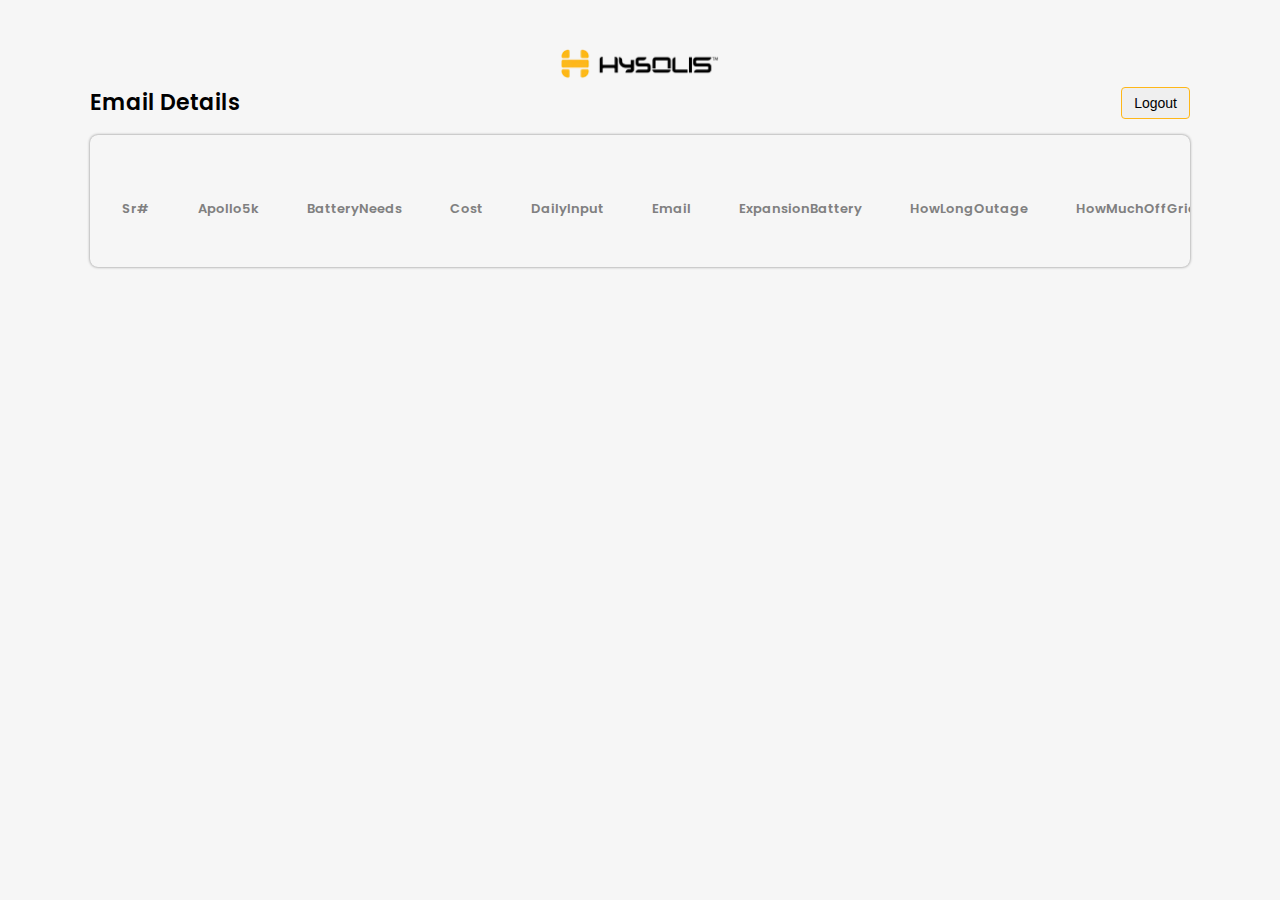
==== dataTable/dataTable.html @ 24c4bd83 "First commit" ====
<!DOCTYPE html>
<html lang="en">
  <head>
    <meta charset="UTF-8" />
    <meta name="viewport" content="width=device-width, initial-scale=1.0" />
    <link
      rel="stylesheet"
      href="https://cdn.datatables.net/1.11.5/css/jquery.dataTables.min.css"
    />
    <link
      rel="stylesheet"
      href="https://cdnjs.cloudflare.com/ajax/libs/font-awesome/6.5.1/css/all.min.css"
    />
    <link rel="stylesheet" href="../scss/main.css" />
    <title>Data Table</title>
  </head>
  <body>
    <div class="user-data-table">
      <div class="logo">
        <a href="#">
          <img src="../logo/logo_200x.webp" alt="" />
        </a>
      </div>
      <div class="table-title">
        <h4 class="data_table_title">Email Details</h4>
        <a href="../login/login.html">

          <button class="login-btn">logout</button>
        </a>
      </div>
      <div class="table-container">
        <table
          id="example"
          class="display"
          cellspacing="0"
          width="100%"
          border="0"
        >
          <thead>
            <tr>
              <th>Sr#</th>
              <th>apollo5k</th>
              <th>batteryNeeds</th>
              <th>cost</th>
              <th>dailyInput</th>
              <th>email</th>
              <th>expansionBattery</th>
              <th>howLongOutage</th>
              <th>howMuchOffGrid</th>
              <th>howMuchYourAppliance</th>
              <th>howMuchYourHome</th>
              <th>maximumInput</th>
              <th>mode</th>
              <th>name</th>
              <th>power240v</th>
              <th>solarNeeds</th>
              <th>solarPanels</th>
              <th>solarSupply</th>
              <th>stayOn</th>
              <th>subTotal</th>
              <th>tax</th>
              <th>totalInput</th>
            </tr>
          </thead>
          <tbody id="tableBody"></tbody>
        </table>
      </div>
    </div>

    <script src="https://code.jquery.com/jquery-3.6.4.min.js"></script>
    <script src="https://cdn.datatables.net/1.11.5/js/jquery.dataTables.min.js"></script>
    <script>
      $(document).ready(function () {
        // Use the fetch API to get data from the route
        fetch("http://localhost:3000/getEmail")
          .then(function (response) {
            // Check if the response is successful
            if (response.ok) {
              // Parse the response as JSON
              return response.json();
            } else {
              // Throw an error if the response is not successful
              throw new Error("Something went wrong");
            }
          })
          .then(function (data) {
            console.log("Data  == ", data);
            // Do something with the data
            if (data.emails && Array.isArray(data.emails)) {
              // If there's an 'emails' property and it's an array
              populateTable(data.emails);
              // Initialize DataTable after populating the table
              $("#example").DataTable({
                order: [],
                paging: true,
                searching: true,
                ordering: true,
                pagination: true,
              });
            } else {
              console.error("Invalid data structure:", data);
            }
          })
          .catch(function (error) {
            // Handle any errors
            console.error("Error fetching data from the route:", error);
          });

        function populateTable(emails) {
          var tableBody = $("#tableBody");

          // Dynamically create body rows
          emails.forEach(function (rowData, index) {
            // Use the variables to create the body row
            var bodyRow = `<tr>
            <td>${index + 1}</td>
            <td>${rowData.apollo5k}</td>
            <td>${rowData.batteryNeeds}</td>
            <td>${rowData.cost}</td>
            <td>${rowData.dailyInput}</td>
            <td>${rowData.email}</td>
            <td>${rowData.expansionBattery}</td>
            <td>${rowData.howLongOutage}</td>
            <td>${rowData.howMuchOffGrid}</td>
            <td>${rowData.howMuchYourAppliance}</td>
            <td>${rowData.howMuchYourHome}</td>
            <td>${rowData.maximumInput}</td>
            <td>${rowData.mode}</td>
            <td>${rowData.name}</td>
            <td>${rowData.power240v}</td>
            <td>${rowData.solarNeeds}</td>
            <td>${rowData.solarPanels}</td>
            <td>${rowData.solarSupply}</td>
            <td>${rowData.stayOn}</td>
            <td>${rowData.subTotal}</td>
            <td>${rowData.tax}</td>
            <td>${rowData.totalInput}</td>
          </tr>`;
            tableBody.append(bodyRow);
          });
        }
      });
    </script>
  </body>
</html>
---- scss/main.css ----
@import url("https://fonts.googleapis.com/css2?family=Poppins:ital,display=swap");
* {
  padding: 0;
  margin: 0;
  box-sizing: border-box;
}

a {
  text-decoration: none;
}

body {
  background: #f6f6f6;
  font-family: "Poppins", sans-serif;
}

.logo {
  display: flex;
  align-items: center;
  justify-content: center;
  padding: 1rem 0 0;
}
.logo a img {
  width: 160px;
}

.login-container {
  max-width: 800px;
  width: 100%;
  display: flex;
  align-items: center;
  justify-content: center;
  flex-direction: column;
  margin: 3rem auto;
  background-color: #fff;
  box-shadow: 0 0 3px gray;
  border-radius: 8px;
  padding: 3rem 5rem;
}
.login-container .title {
  font-size: 22px;
  text-transform: capitalize;
  font-weight: 600;
  padding: 0.8rem 0;
}
.login-container form {
  width: 70%;
}
.login-container form fieldset {
  display: flex;
  align-items: flex-start;
  justify-content: none;
  flex-direction: column;
  padding-bottom: 1rem;
  border: 0;
}
.login-container form fieldset label {
  font-size: 14px;
  font-weight: 500;
  padding-bottom: 1px;
  color: #949191;
}
.login-container form fieldset input {
  width: 100%;
  padding: 10px 10px;
  border-radius: 6px;
  border: 1.5px solid #dcdcdc;
}
.login-container form fieldset input:active, .login-container form fieldset input:focus, .login-container form fieldset input:focus-visible {
  border-color: #feb718;
  outline: #feb718;
}
.login-container form button {
  border: 2px solid #feb718;
  margin: 0.6rem auto 1rem;
  display: flex;
  align-items: center;
  justify-content: center;
  padding: 8px 14px;
  text-transform: uppercase;
  font-size: 14px;
  font-weight: 600;
  background-color: #feb718;
  border-radius: 8px;
  transition: all 0.3s ease-in-out;
  cursor: pointer;
  letter-spacing: 0.6px;
}
.login-container form button a {
  color: #000;
}
.login-container form button:hover {
  background-color: transparent;
  color: #feb718;
}
.login-container form button:hover a {
  color: #feb718;
}
.login-container .forgot-password a {
  display: block;
  font-size: 12px;
  color: #000;
  font-weight: 600;
  padding: 4px 0 1rem;
}
.login-container .dont-account {
  text-align: center;
}
.login-container .dont-account span {
  display: block;
  font-size: 12px;
  color: #000;
  padding-bottom: 1rem;
}
.login-container .dont-account button {
  background-color: transparent;
  outline: none;
  border: 1.5px solid transparent;
  padding: 8px 14px;
  cursor: pointer;
  border-radius: 8px;
  transition: all 0.3s ease-in-out;
}
.login-container .dont-account button a {
  font-size: 12px;
  color: #000;
  text-transform: uppercase;
  font-weight: 600;
  letter-spacing: 0.6px;
}
.login-container .dont-account button:hover {
  border: 1.5px solid #feb718;
}
.login-container .dont-account button:hover a {
  color: #feb718;
}

.table-title{
  display: flex;
  align-items: center;
  justify-content: space-between;
  padding-bottom: 1rem;
font-size: 16px !important;
}

.table-title .login-btn{
  border: 1px solid #feb718;
  padding: 7px 12px;
  font-size: 14px;
  text-transform: capitalize;
  font-weight: 500;
  border-radius: 4px;
  cursor: pointer;
  transition: all 0.3s ease-in-out;
}

.table-title .login-btn:hover{
  background-color: #feb718 !important;
  color: #000;
}

.user-data-table {
  max-width: 1100px;
  width: 100%;
  margin: 2rem auto;
}
.user-data-table .data_table_title {
  font-size: 22px;
  font-weight: 600;

}
.user-data-table .table-container {
  box-shadow: 0 0 3px gray;
  padding: 2rem;
  border-radius: 8px;
  overflow-x: scroll;
}
.user-data-table .table-container table thead tr,
.user-data-table .table-container table thead th {
  padding:0 3rem 1rem 0 !important;
  text-transform: capitalize !important;
  padding: 0 3rem;
 
}
.user-data-table .table-container table thead tr {
  background-color: transparent !important;
}
.user-data-table .table-container table thead tr th {
  font-size: 13px;
  color: gray;
  padding-top: 2rem !important;
  text-align: center !important;
  padding-left: 0 !important;
  font-weight: 600 !important;
}
.user-data-table .table-container table tbody tr:nth-child(odd) {
  background-color: rgba(201, 195, 195, 0.341) !important;
}
.user-data-table .table-container table tbody tr,
.user-data-table .table-container table tbody td {
  padding: 0.8rem  !important;
}
.user-data-table .table-container table tbody tr td b {
  font-weight: 600;
  color: #000;
  font-size: 12px !important;
}
.user-data-table .table-container table tbody tr td {
  font-size: 13px;
  color: #807c7c;
  text-align: start !important;
}
.user-data-table .table-container table tbody tr .actiontd {
  display: flex;
  align-items: center;
  justify-content: flex-start;
  gap: 1rem;
}
.user-data-table .table-container .dataTables_wrapper .dataTables_info,
.user-data-table .table-container .dataTables_wrapper .dataTables_paginate {
  padding-top: 2em;
  font-size: 13px !important;
}
.user-data-table .table-container .dataTables_wrapper .dataTables_length,
.user-data-table .table-container .dataTables_wrapper .dataTables_filter {
  font-size: 13px;
}/*# sourceMappingURL=main.css.map */
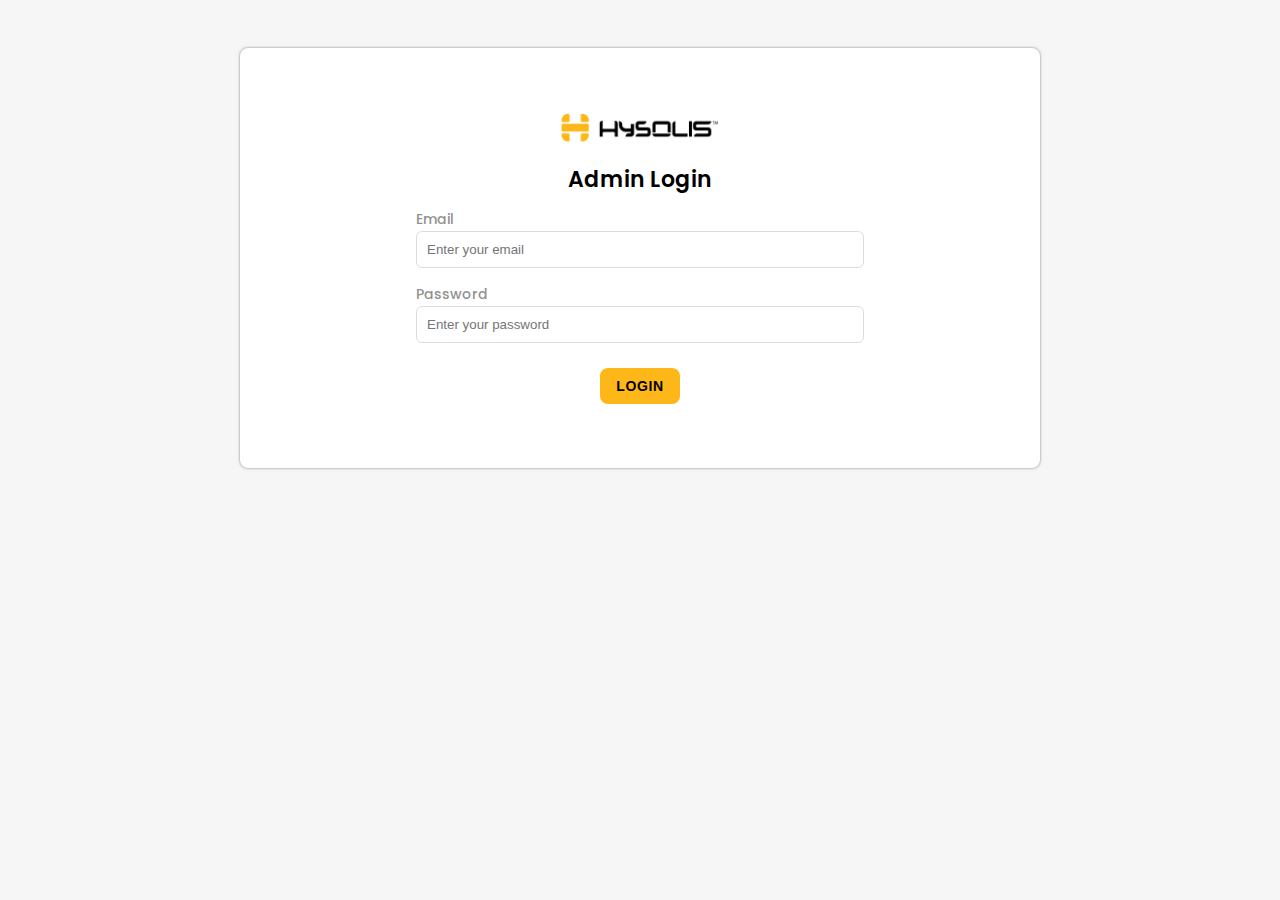
==== commit b35eef72: "update code" ====
--- a/dataTable/dataTable.html
+++ b/dataTable/dataTable.html
@@ -15,6 +15,15 @@
     <title>Data Table</title>
   </head>
   <body>
+    <script>
+      // Check if the user is logged in
+      const isLoggedIn = localStorage.getItem('isLoggedIn');
+  console.log(isLoggedIn);
+      if (!isLoggedIn) {
+        // If not logged in, redirect to the login page
+        window.location.href = '../login/login.html';
+      }
+    </script>
     <div class="user-data-table">
       <div class="logo">
         <a href="#">
@@ -66,8 +75,19 @@
         </table>
       </div>
     </div>
-
     <script src="https://code.jquery.com/jquery-3.6.4.min.js"></script>
+    <script>
+      // Logout button click event
+      $('.login-btn').click(function () {
+        // Use AJAX to clear localStorage on the server (optional)
+  
+        // Clear localStorage on the client side
+        localStorage.clear();
+  
+        // Redirect to the login page
+        window.location.href = '../login/login.html';
+      });
+    </script>
     <script src="https://cdn.datatables.net/1.11.5/js/jquery.dataTables.min.js"></script>
     <script>
       $(document).ready(function () {
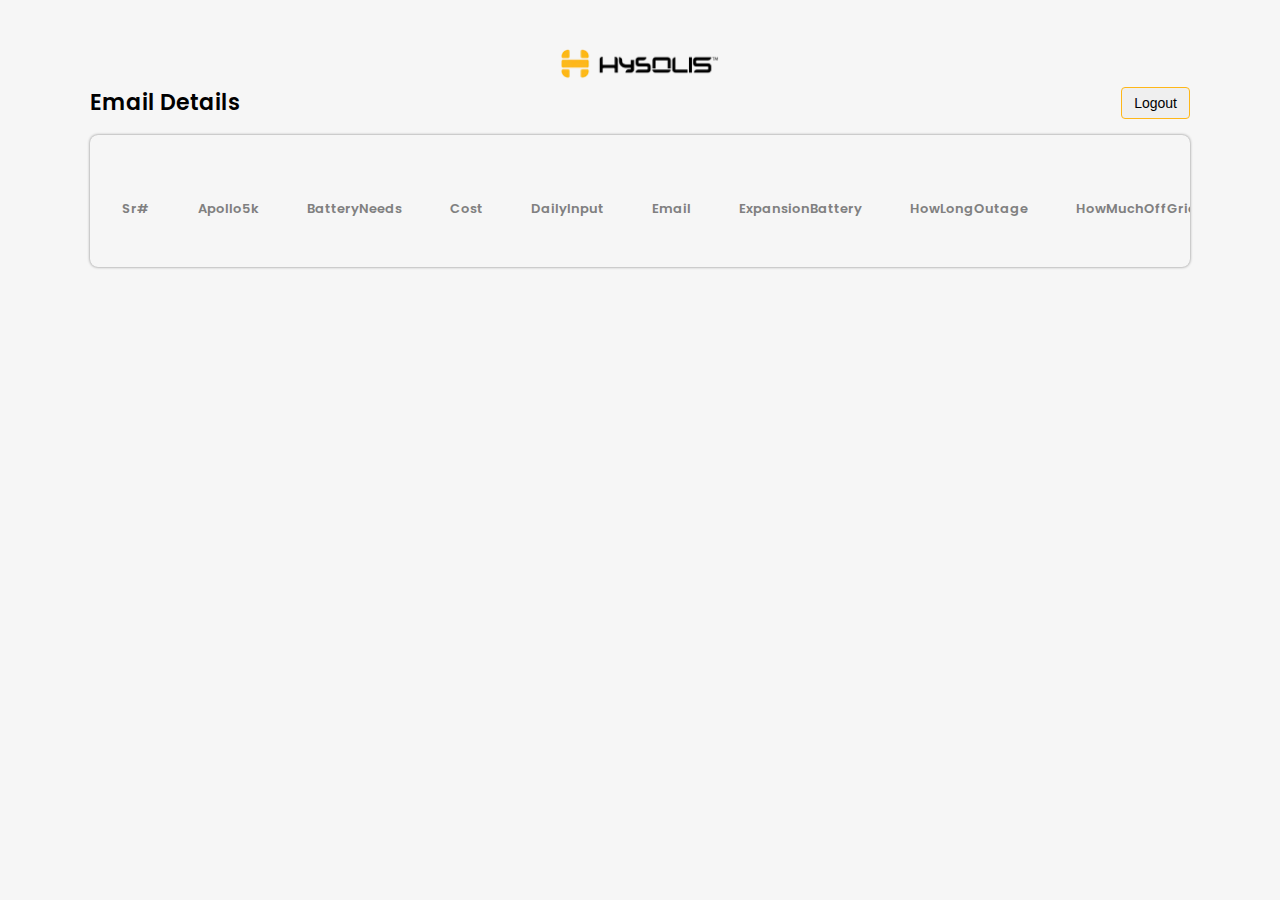
==== commit d138d687: "changes" ====
--- a/dataTable/dataTable.html
+++ b/dataTable/dataTable.html
@@ -15,15 +15,6 @@
     <title>Data Table</title>
   </head>
   <body>
-    <script>
-      // Check if the user is logged in
-      const isLoggedIn = localStorage.getItem('isLoggedIn');
-  console.log(isLoggedIn);
-      if (!isLoggedIn) {
-        // If not logged in, redirect to the login page
-        window.location.href = '../login/login.html';
-      }
-    </script>
     <div class="user-data-table">
       <div class="logo">
         <a href="#">
@@ -75,24 +66,20 @@
         </table>
       </div>
     </div>
+
     <script src="https://code.jquery.com/jquery-3.6.4.min.js"></script>
-    <script>
-      // Logout button click event
-      $('.login-btn').click(function () {
-        // Use AJAX to clear localStorage on the server (optional)
-  
-        // Clear localStorage on the client side
-        localStorage.clear();
-  
-        // Redirect to the login page
-        window.location.href = '../login/login.html';
-      });
-    </script>
     <script src="https://cdn.datatables.net/1.11.5/js/jquery.dataTables.min.js"></script>
     <script>
       $(document).ready(function () {
         // Use the fetch API to get data from the route
-        fetch("http://localhost:3000/getEmail")
+        fetch("https://us-central1-apollo-new-be333.cloudfunctions.net/api/getEmail",{
+          method: "POST",
+            headers: {
+                "Content-Type": "application/json"
+            },
+            // If you need to send any data in the request body, add it here
+            body: JSON.stringify({})
+        })
           .then(function (response) {
             // Check if the response is successful
             if (response.ok) {
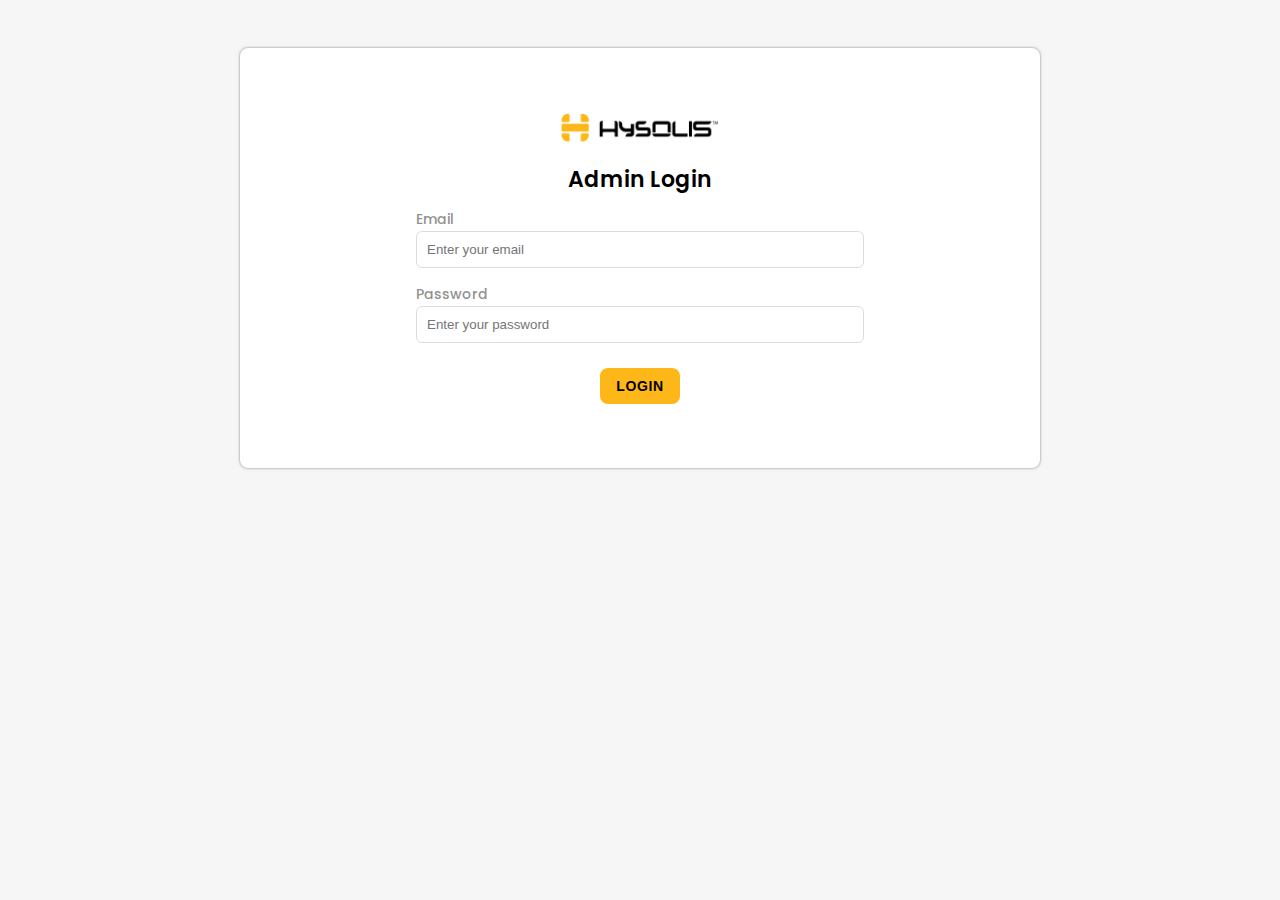
==== commit 53f71595: "changes" ====
--- a/dataTable/dataTable.html
+++ b/dataTable/dataTable.html
@@ -15,6 +15,15 @@
     <title>Data Table</title>
   </head>
   <body>
+    <script>
+      // Check if the user is logged in
+      const isLoggedIn = localStorage.getItem('isLoggedIn');
+  console.log(isLoggedIn);
+      if (!isLoggedIn) {
+        // If not logged in, redirect to the login page
+        window.location.href = '../login/login.html';
+      }
+    </script>
     <div class="user-data-table">
       <div class="logo">
         <a href="#">
@@ -66,8 +75,19 @@
         </table>
       </div>
     </div>
-
     <script src="https://code.jquery.com/jquery-3.6.4.min.js"></script>
+    <script>
+      // Logout button click event
+      $('.login-btn').click(function () {
+        // Use AJAX to clear localStorage on the server (optional)
+  
+        // Clear localStorage on the client side
+        localStorage.clear();
+  
+        // Redirect to the login page
+        window.location.href = '../login/login.html';
+      });
+    </script>
     <script src="https://cdn.datatables.net/1.11.5/js/jquery.dataTables.min.js"></script>
     <script>
       $(document).ready(function () {
